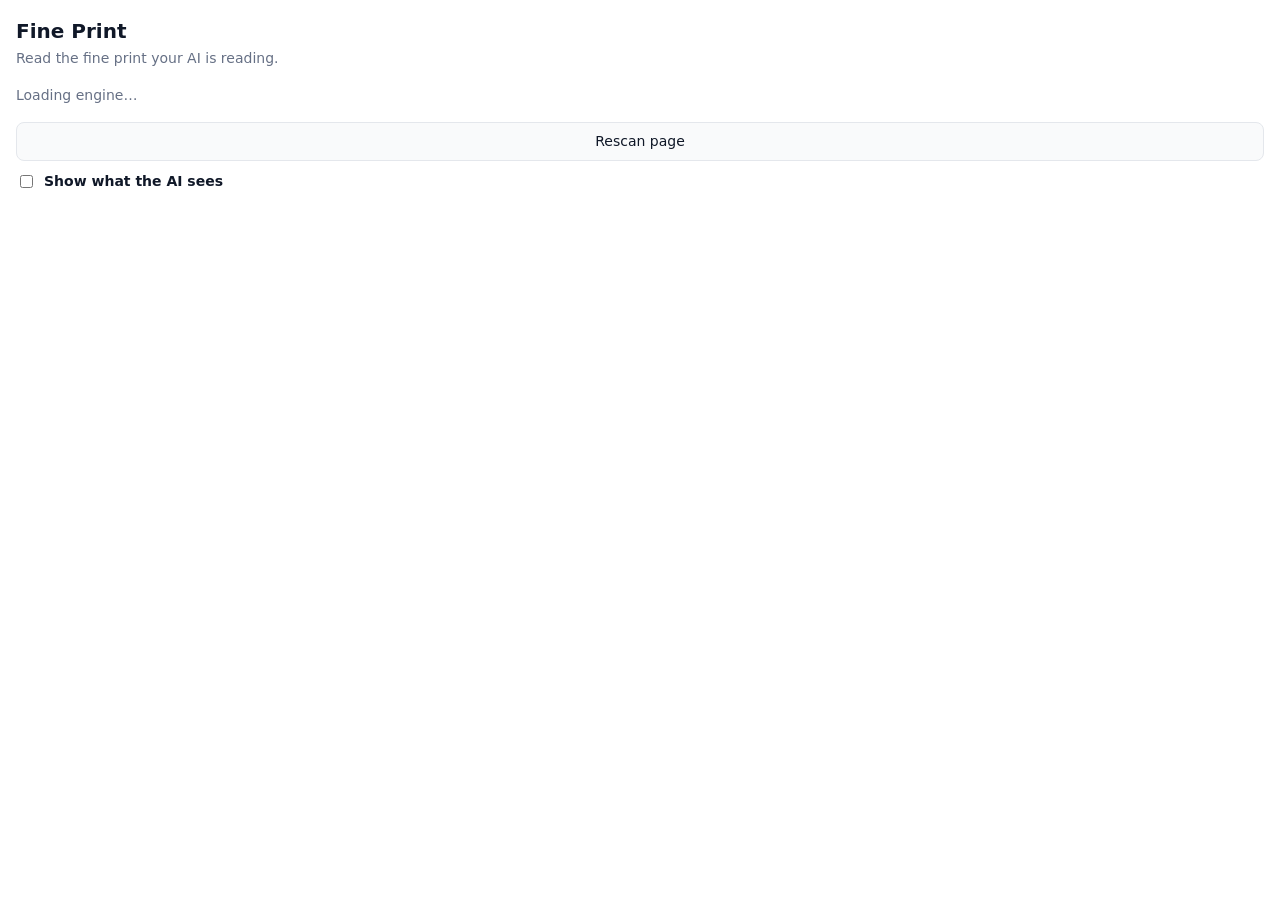
==== extension/sidepanel.html @ ea6e7487 "Initial Fine Print extension: Go/WASM engine, content script, side panel, test pages" ====
<!doctype html>
<html lang="en">
<head>
  <meta charset="utf-8">
  <title>Fine Print</title>
  <link rel="stylesheet" href="sidepanel.css">
  <script src="wasm_exec.js"></script>
  <script src="sidepanel.js" type="module"></script>
</head>
<body>
  <header>
    <h1>Fine Print</h1>
    <p class="tagline">Read the fine print your AI is reading.</p>
  </header>

  <section id="status" aria-live="polite">
    <p class="muted">Loading engine…</p>
  </section>

  <section id="controls" hidden>
    <button id="rescan" type="button">Rescan page</button>
    <label class="toggle">
      <input id="agent-view" type="checkbox">
      <span>Show what the AI sees</span>
    </label>
  </section>

  <ol id="findings"></ol>
</body>
</html>
---- extension/sidepanel.css ----
:root {
  --bg: #ffffff;
  --fg: #101828;
  --muted: #667085;
  --border: #e4e7ec;
  --card: #f9fafb;
  --high: #b42318;
  --high-bg: #fef3f2;
  --medium: #b54708;
  --medium-bg: #fffaeb;
  --low: #475467;
  --low-bg: #f2f4f7;
  --clean: #067647;
  --clean-bg: #ecfdf3;
  color-scheme: light dark;
}

@media (prefers-color-scheme: dark) {
  :root {
    --bg: #0c111d;
    --fg: #f5f5f6;
    --muted: #94969c;
    --border: #1f242f;
    --card: #161b26;
    --high: #f97066;
    --high-bg: #3e1c1a;
    --medium: #fdb022;
    --medium-bg: #3b2a10;
    --low: #cecfd2;
    --low-bg: #1f242f;
    --clean: #47cd89;
    --clean-bg: #0f2e21;
  }
}

* { box-sizing: border-box; }

body {
  margin: 0;
  padding: 16px;
  font: 14px/1.5 system-ui, -apple-system, sans-serif;
  background: var(--bg);
  color: var(--fg);
}

h1 { margin: 0; font-size: 20px; }
.tagline, .muted { color: var(--muted); margin: 2px 0 0; }

#status { margin: 16px 0; }

.score {
  display: flex;
  align-items: center;
  gap: 12px;
  padding: 12px;
  border-radius: 10px;
  border: 1px solid var(--border);
}
.score .number { font-size: 32px; font-weight: 700; line-height: 1; }
.score .verdict { font-weight: 600; text-transform: capitalize; }
.score.dangerous { background: var(--high-bg); color: var(--high); }
.score.suspicious { background: var(--medium-bg); color: var(--medium); }
.score.clean { background: var(--clean-bg); color: var(--clean); }
.page-title { margin: 8px 0 0; color: var(--muted); overflow-wrap: anywhere; }

#controls { display: flex; flex-direction: column; gap: 10px; margin-bottom: 16px; }

button {
  font: inherit;
  padding: 8px 12px;
  border-radius: 8px;
  border: 1px solid var(--border);
  background: var(--card);
  color: var(--fg);
  cursor: pointer;
}
button:hover { border-color: var(--muted); }

.toggle { display: flex; gap: 8px; align-items: center; cursor: pointer; font-weight: 600; }

#findings { list-style: none; padding: 0; margin: 0; display: flex; flex-direction: column; gap: 10px; }

.finding {
  border: 1px solid var(--border);
  border-left-width: 4px;
  border-radius: 8px;
  padding: 10px 12px;
  background: var(--card);
  cursor: pointer;
}
.finding.high { border-left-color: var(--high); }
.finding.medium { border-left-color: var(--medium); }
.finding.low { border-left-color: var(--low); }

.severity {
  display: inline-block;
  font-size: 11px;
  font-weight: 700;
  text-transform: uppercase;
  letter-spacing: .04em;
  padding: 1px 6px;
  border-radius: 4px;
}
.high .severity { color: var(--high); background: var(--high-bg); }
.medium .severity { color: var(--medium); background: var(--medium-bg); }
.low .severity { color: var(--low); background: var(--low-bg); }

.finding p { margin: 6px 0 0; }
.excerpt {
  margin-top: 6px;
  padding: 6px 8px;
  border-radius: 6px;
  background: var(--bg);
  font: 12px/1.45 ui-monospace, SFMono-Regular, Menlo, monospace;
  white-space: pre-wrap;
  overflow-wrap: anywhere;
}
.decoded-label { font-weight: 600; font-size: 12px; margin-top: 6px; color: var(--high); }
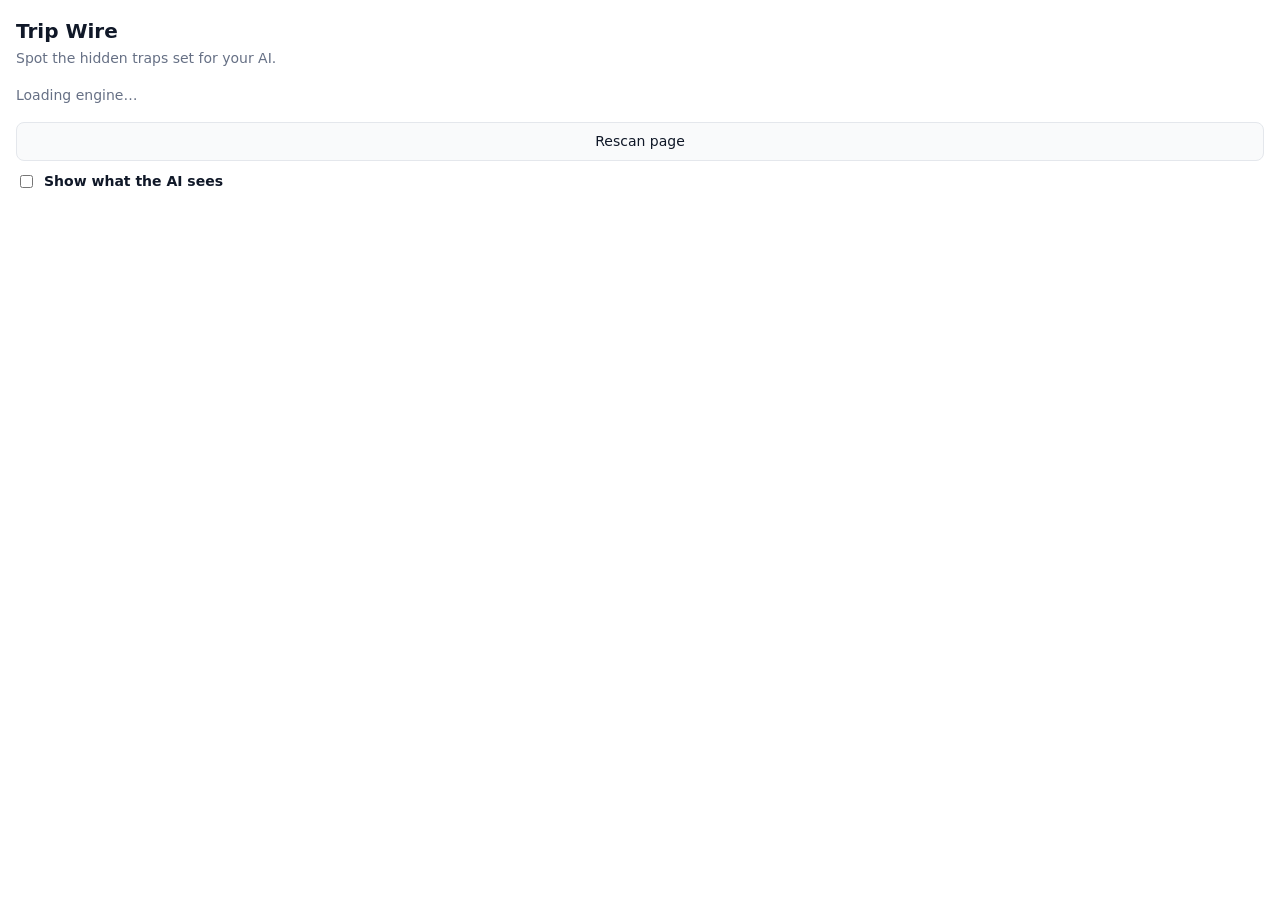
==== commit 6134189b: "Rename project to Trip Wire" ====
--- a/extension/sidepanel.html
+++ b/extension/sidepanel.html
@@ -2,15 +2,15 @@
 <html lang="en">
 <head>
   <meta charset="utf-8">
-  <title>Fine Print</title>
+  <title>Trip Wire</title>
   <link rel="stylesheet" href="sidepanel.css">
   <script src="wasm_exec.js"></script>
   <script src="sidepanel.js" type="module"></script>
 </head>
 <body>
   <header>
-    <h1>Fine Print</h1>
-    <p class="tagline">Read the fine print your AI is reading.</p>
+    <h1>Trip Wire</h1>
+    <p class="tagline">Spot the hidden traps set for your AI.</p>
   </header>
 
   <section id="status" aria-live="polite">
